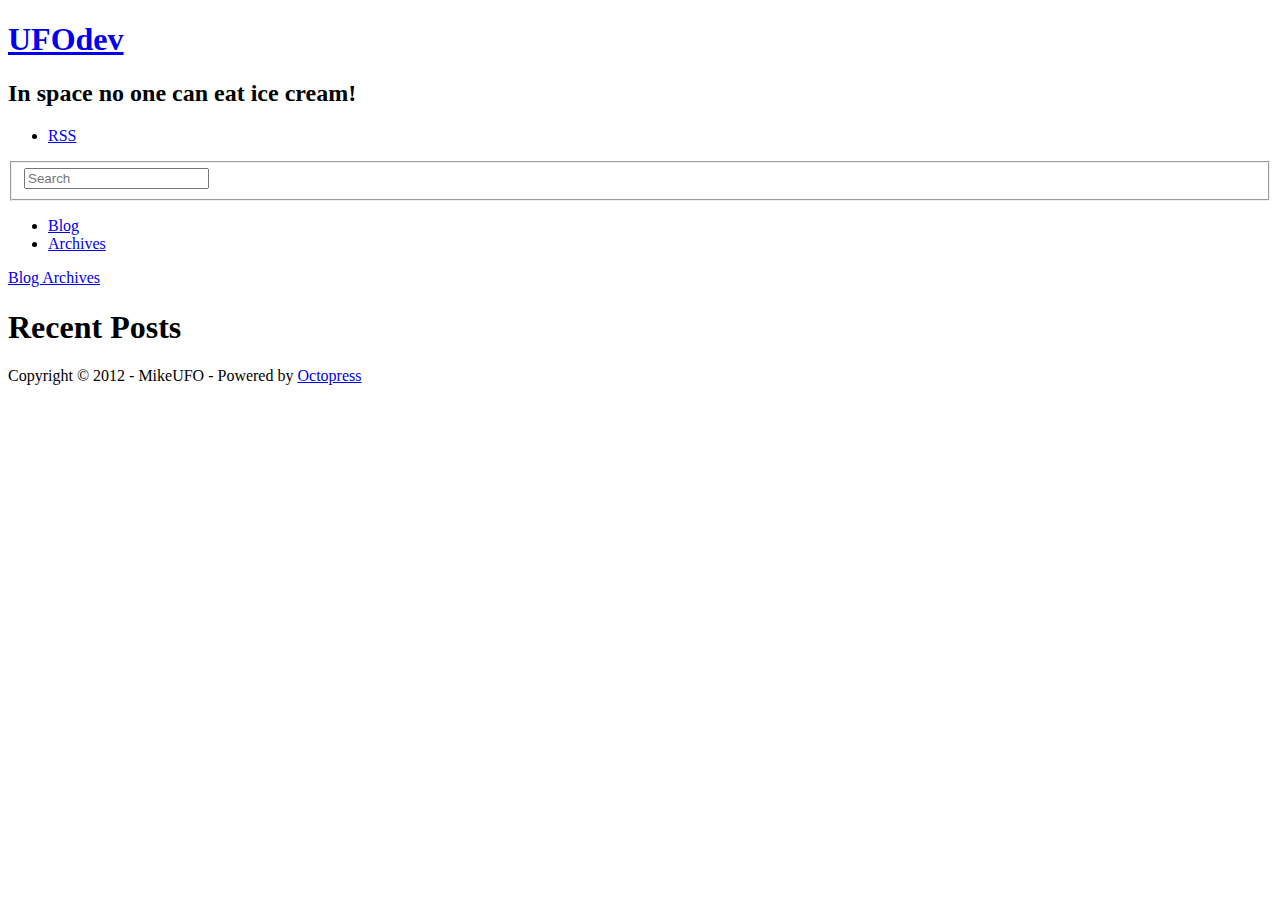
==== index.html @ b76a6e92 "Site updated at 2012-04-12 18:17:35 UTC" ====
<!DOCTYPE html>
<!--[if IEMobile 7 ]><html class="no-js iem7"><![endif]-->
<!--[if lt IE 9]><html class="no-js lte-ie8"><![endif]-->
<!--[if (gt IE 8)|(gt IEMobile 7)|!(IEMobile)|!(IE)]><!--><html class="no-js" lang="en"><!--<![endif]-->
<head>
  <meta charset="utf-8">
  <title>UFOdev</title>
  <meta name="author" content="MikeUFO">

  
  <meta name="description" content=" Blog Archives Recent Posts ">
  

  <!-- http://t.co/dKP3o1e -->
  <meta name="HandheldFriendly" content="True">
  <meta name="MobileOptimized" content="320">
  <meta name="viewport" content="width=device-width, initial-scale=1">

  
  <link rel="canonical" href="http://MikeUFO.github.com/MikeUFO">
  <link href="/MikeUFO/favicon.png" rel="icon">
  <link href="/MikeUFO/stylesheets/screen.css" media="screen, projection" rel="stylesheet" type="text/css">
  <script src="/MikeUFO/javascripts/modernizr-2.0.js"></script>
  <script src="/MikeUFO/javascripts/ender.js"></script>
  <script src="/MikeUFO/javascripts/octopress.js" type="text/javascript"></script>
  <link href="/MikeUFO/atom.xml" rel="alternate" title="UFOdev" type="application/atom+xml">
  <!--Fonts from Google"s Web font directory at http://google.com/webfonts -->
<link href="http://fonts.googleapis.com/css?family=PT+Serif:regular,italic,bold,bolditalic" rel="stylesheet" type="text/css">
<link href="http://fonts.googleapis.com/css?family=PT+Sans:regular,italic,bold,bolditalic" rel="stylesheet" type="text/css">

  

</head>

<body   >
  <header role="banner"><hgroup>
  <h1><a href="/MikeUFO/">UFOdev</a></h1>
  
    <h2>In space no one can eat ice cream!</h2>
  
</hgroup>

</header>
  <nav role="navigation"><ul class="subscription" data-subscription="rss">
  <li><a href="/MikeUFO/atom.xml" rel="subscribe-rss" title="subscribe via RSS">RSS</a></li>
  
</ul>
  
<form action="http://google.com/search" method="get">
  <fieldset role="search">
    <input type="hidden" name="q" value="site:MikeUFO.github.com/MikeUFO" />
    <input class="search" type="text" name="q" results="0" placeholder="Search"/>
  </fieldset>
</form>
  
<ul class="main-navigation">
  <li><a href="/MikeUFO/">Blog</a></li>
  <li><a href="/MikeUFO/blog/archives">Archives</a></li>
</ul>

</nav>
  <div id="main">
    <div id="content">
      <div class="blog-index">
  
  
  <div class="pagination">
    
    <a href="/MikeUFO/blog/archives">Blog Archives</a>
    
  </div>
</div>
<aside class="sidebar">
  
    <section>
  <h1>Recent Posts</h1>
  <ul id="recent_posts">
    
  </ul>
</section>






  
</aside>

    </div>
  </div>
  <footer role="contentinfo"><p>
  Copyright &copy; 2012 - MikeUFO -
  <span class="credit">Powered by <a href="http://octopress.org">Octopress</a></span>
</p>

</footer>
  







  <script type="text/javascript">
    (function(){
      var twitterWidgets = document.createElement('script');
      twitterWidgets.type = 'text/javascript';
      twitterWidgets.async = true;
      twitterWidgets.src = 'http://platform.twitter.com/widgets.js';
      document.getElementsByTagName('head')[0].appendChild(twitterWidgets);
    })();
  </script>





</body>
</html>
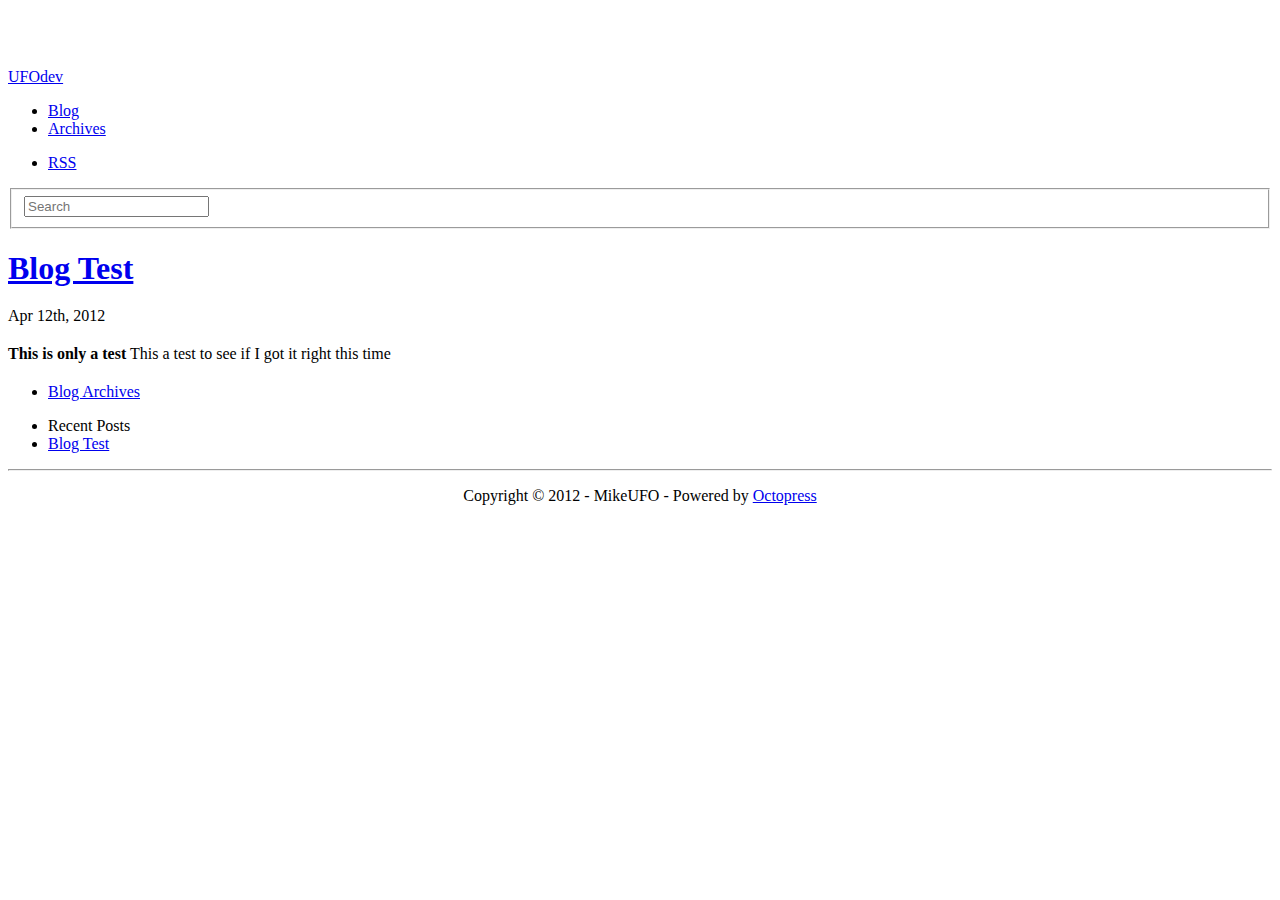
==== commit 0ef3e3d7: "Site updated at 2012-04-25 19:13:23 UTC" ====
--- a/index.html
+++ b/index.html
@@ -9,7 +9,9 @@
   <meta name="author" content="MikeUFO">
 
   
-  <meta name="description" content=" Blog Archives Recent Posts ">
+  <meta name="description" content="This is only a test
+This a test to see if I got it right this time
+">
   
 
   <!-- http://t.co/dKP3o1e -->
@@ -18,64 +20,127 @@
   <meta name="viewport" content="width=device-width, initial-scale=1">
 
   
-  <link rel="canonical" href="http://MikeUFO.github.com/MikeUFO">
+  <link rel="canonical" href="http://ufodev.co">
   <link href="/MikeUFO/favicon.png" rel="icon">
-  <link href="/MikeUFO/stylesheets/screen.css" media="screen, projection" rel="stylesheet" type="text/css">
+  <link href="/MikeUFO/stylesheets/bootstrap/bootstrap.css" media="screen, projection" rel="stylesheet" type="text/css">
+  <link href="/MikeUFO/stylesheets/bootstrap/responsive.css" media="screen, projection" rel="stylesheet" type="text/css">
+  <link href="/MikeUFO/stylesheets/syntax/syntax.css" media="screen, projection" rel="stylesheet" type="text/css">
+  <style type="text/css">
+    body {
+      padding-top: 60px;
+      padding-bottom: 40px;
+    }
+    h1 {
+      margin-bottom: 15px;
+    }
+    .sharing, .meta {
+      margin: 20px 0px 20px 0px;
+    }
+    .pager {
+      margin: 20px 0px 5px 0px;
+    }
+    .page-footer p {
+      text-align: center;
+    }
+  </style>
   <script src="/MikeUFO/javascripts/modernizr-2.0.js"></script>
   <script src="/MikeUFO/javascripts/ender.js"></script>
   <script src="/MikeUFO/javascripts/octopress.js" type="text/javascript"></script>
   <link href="/MikeUFO/atom.xml" rel="alternate" title="UFOdev" type="application/atom+xml">
-  <!--Fonts from Google"s Web font directory at http://google.com/webfonts -->
-<link href="http://fonts.googleapis.com/css?family=PT+Serif:regular,italic,bold,bolditalic" rel="stylesheet" type="text/css">
-<link href="http://fonts.googleapis.com/css?family=PT+Sans:regular,italic,bold,bolditalic" rel="stylesheet" type="text/css">
-
+  
   
 
 </head>
 
 <body   >
-  <header role="banner"><hgroup>
-  <h1><a href="/MikeUFO/">UFOdev</a></h1>
-  
-    <h2>In space no one can eat ice cream!</h2>
-  
-</hgroup>
+  <nav role="navigation"><div class="navbar navbar-fixed-top">
+  <div class="navbar-inner">
+    <div class="container">
 
-</header>
-  <nav role="navigation"><ul class="subscription" data-subscription="rss">
-  <li><a href="/MikeUFO/atom.xml" rel="subscribe-rss" title="subscribe via RSS">RSS</a></li>
-  
-</ul>
-  
-<form action="http://google.com/search" method="get">
-  <fieldset role="search">
-    <input type="hidden" name="q" value="site:MikeUFO.github.com/MikeUFO" />
-    <input class="search" type="text" name="q" results="0" placeholder="Search"/>
-  </fieldset>
-</form>
-  
-<ul class="main-navigation">
+      <a class="brand" href="/MikeUFO/">UFOdev</a>
+
+      <div class="nav-collapse">
+        <ul class="nav">
   <li><a href="/MikeUFO/">Blog</a></li>
   <li><a href="/MikeUFO/blog/archives">Archives</a></li>
 </ul>
 
+      </div>
+
+      <ul class="nav pull-right" data-subscription="rss">
+        <li><a href="/MikeUFO/atom.xml" rel="subscribe-rss" title="subscribe via RSS">RSS</a></li>
+        
+      </ul>
+
+        
+      <form class="pull-right navbar-search" action="http://google.com/search" method="get">
+        <fieldset role="search">
+          <input type="hidden" name="q" value="site:ufodev.co" />
+          <input class="search-query" type="text" name="q" results="0" placeholder="Search"/>
+        </fieldset>
+      </form>
+        
+    </div>
+  </div>
+</div>
 </nav>
-  <div id="main">
-    <div id="content">
-      <div class="blog-index">
+  <div class="container">
+    <div class="row-fluid">
+      <div class="span9">
   
   
-  <div class="pagination">
+  
+    <article>
+      
+  <header class="page-header">
     
-    <a href="/MikeUFO/blog/archives">Blog Archives</a>
+      <h1 class="entry-title"><a href="/MikeUFO/blog/2012/04/12/blog-test/">Blog Test</a></h1>
     
-  </div>
+    
+      <p class="meta">
+        
+
+
+
+
+
+
+
+
+  
+
+
+<time datetime="2012-04-12T15:09:00-04:00" pubdate data-updated="true">Apr 12<span>th</span>, 2012</time>
+        
+      </p>
+    
+  </header>
+
+
+  <div class="entry-content"><p><strong>This is only a test</strong>
+This a test to see if I got it right this time</p>
 </div>
-<aside class="sidebar">
   
-    <section>
-  <h1>Recent Posts</h1>
-  <ul id="recent_posts">
+  
+
+
+    </article>
+  
+  <ul class="pager">
+    
+    <li><a href="/MikeUFO/blog/archives">Blog Archives</a></li>
+    
+  </ul>
+</div>
+<aside class="sidebar-nav span3">
+  
+    <section class="well">
+  <ul id="recent_posts" class="nav nav-list">
+    <li class="nav-header">Recent Posts</li>
+    
+      <li class="post">
+        <a href="/MikeUFO/blog/2012/04/12/blog-test/">Blog Test</a>
+      </li>
     
   </ul>
 </section>
@@ -90,7 +155,8 @@
 
     </div>
   </div>
-  <footer role="contentinfo"><p>
+  <footer role="contentinfo" class="page-footer"><hr>
+<p>
   Copyright &copy; 2012 - MikeUFO -
   <span class="credit">Powered by <a href="http://octopress.org">Octopress</a></span>
 </p>
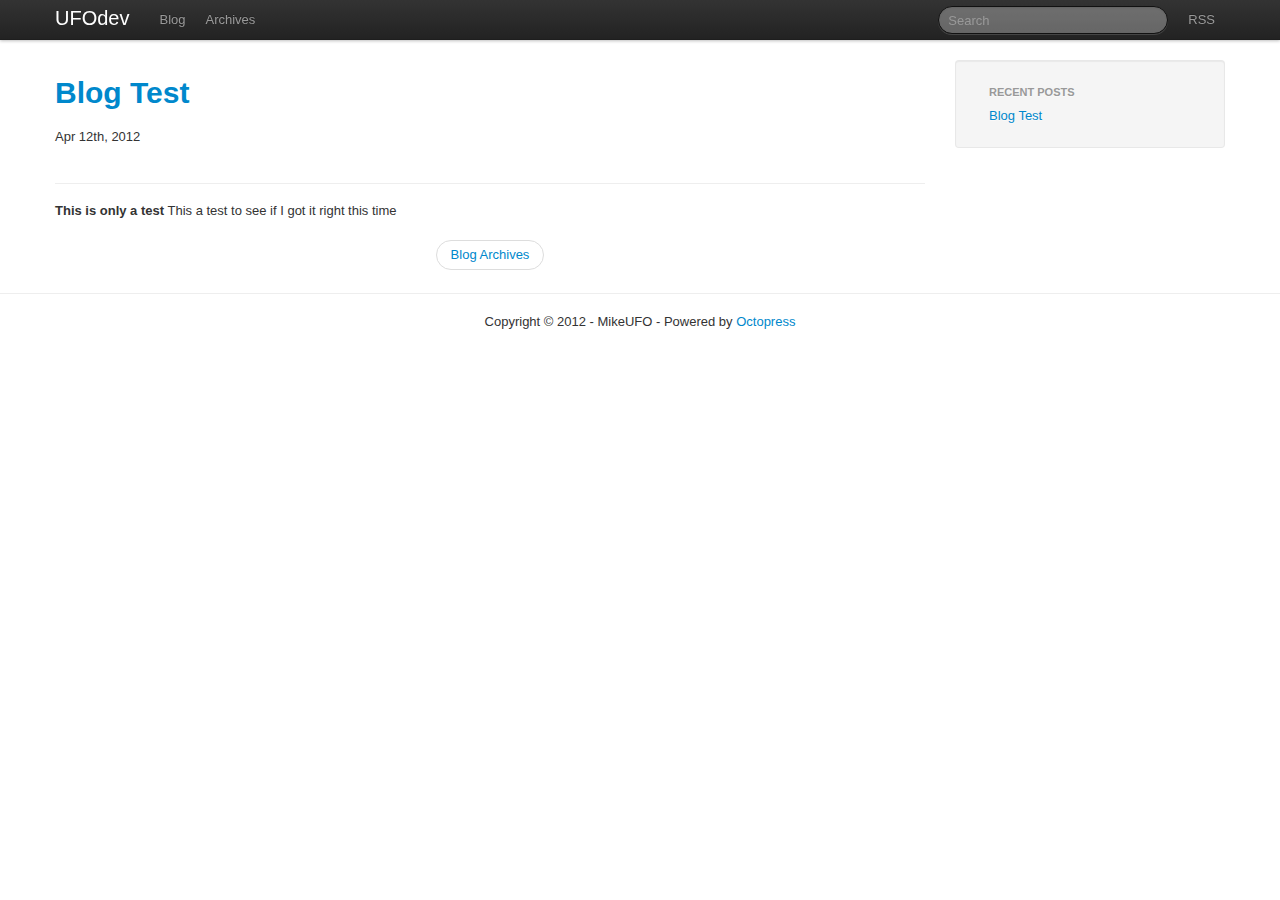
==== commit 73b5c1ae: "Site updated at 2012-04-25 19:29:05 UTC" ====
--- a/index.html
+++ b/index.html
@@ -20,11 +20,11 @@
   <meta name="viewport" content="width=device-width, initial-scale=1">
 
   
-  <link rel="canonical" href="http://ufodev.co">
-  <link href="/MikeUFO/favicon.png" rel="icon">
-  <link href="/MikeUFO/stylesheets/bootstrap/bootstrap.css" media="screen, projection" rel="stylesheet" type="text/css">
-  <link href="/MikeUFO/stylesheets/bootstrap/responsive.css" media="screen, projection" rel="stylesheet" type="text/css">
-  <link href="/MikeUFO/stylesheets/syntax/syntax.css" media="screen, projection" rel="stylesheet" type="text/css">
+  <link rel="canonical" href="http://MikeUFO.github.com/MikeUFO">
+  <link href="/favicon.png" rel="icon">
+  <link href="/stylesheets/bootstrap/bootstrap.css" media="screen, projection" rel="stylesheet" type="text/css">
+  <link href="/stylesheets/bootstrap/responsive.css" media="screen, projection" rel="stylesheet" type="text/css">
+  <link href="/stylesheets/syntax/syntax.css" media="screen, projection" rel="stylesheet" type="text/css">
   <style type="text/css">
     body {
       padding-top: 60px;
@@ -43,9 +43,9 @@
       text-align: center;
     }
   </style>
-  <script src="/MikeUFO/javascripts/modernizr-2.0.js"></script>
-  <script src="/MikeUFO/javascripts/ender.js"></script>
-  <script src="/MikeUFO/javascripts/octopress.js" type="text/javascript"></script>
+  <script src="/javascripts/modernizr-2.0.js"></script>
+  <script src="/javascripts/ender.js"></script>
+  <script src="/javascripts/octopress.js" type="text/javascript"></script>
   <link href="/MikeUFO/atom.xml" rel="alternate" title="UFOdev" type="application/atom+xml">
   
   
@@ -57,12 +57,12 @@
   <div class="navbar-inner">
     <div class="container">
 
-      <a class="brand" href="/MikeUFO/">UFOdev</a>
+      <a class="brand" href="/">UFOdev</a>
 
       <div class="nav-collapse">
         <ul class="nav">
-  <li><a href="/MikeUFO/">Blog</a></li>
-  <li><a href="/MikeUFO/blog/archives">Archives</a></li>
+  <li><a href="/">Blog</a></li>
+  <li><a href="/blog/archives">Archives</a></li>
 </ul>
 
       </div>
@@ -75,7 +75,7 @@
         
       <form class="pull-right navbar-search" action="http://google.com/search" method="get">
         <fieldset role="search">
-          <input type="hidden" name="q" value="site:ufodev.co" />
+          <input type="hidden" name="q" value="site:MikeUFO.github.com/MikeUFO" />
           <input class="search-query" type="text" name="q" results="0" placeholder="Search"/>
         </fieldset>
       </form>
@@ -94,7 +94,7 @@
       
   <header class="page-header">
     
-      <h1 class="entry-title"><a href="/MikeUFO/blog/2012/04/12/blog-test/">Blog Test</a></h1>
+      <h1 class="entry-title"><a href="/blog/2012/04/12/blog-test/">Blog Test</a></h1>
     
     
       <p class="meta">
@@ -128,7 +128,7 @@
   
   <ul class="pager">
     
-    <li><a href="/MikeUFO/blog/archives">Blog Archives</a></li>
+    <li><a href="/blog/archives">Blog Archives</a></li>
     
   </ul>
 </div>
@@ -139,7 +139,7 @@
     <li class="nav-header">Recent Posts</li>
     
       <li class="post">
-        <a href="/MikeUFO/blog/2012/04/12/blog-test/">Blog Test</a>
+        <a href="/blog/2012/04/12/blog-test/">Blog Test</a>
       </li>
     
   </ul>
--- a/stylesheets/bootstrap/responsive.css
+++ b/stylesheets/bootstrap/responsive.css
@@ -0,0 +1,13 @@
+/*
+ * Bootstrap Responsive v2.0.1
+ *
+ * Copyright 2012 Twitter, Inc
+ * Licensed under the Apache License v2.0
+ * http://www.apache.org/licenses/LICENSE-2.0
+ *
+ * Designed and built with all the love in the world @twitter by @mdo and @fat.
+ *
+ * Converted to Sass by @johnwlong / @m5o.
+ *
+ * Date: @DATE
+ */.clearfix{*zoom:1}.clearfix:before,.clearfix:after{display:table;content:""}.clearfix:after{clear:both}.hidden{display:none;visibility:hidden}@media (max-width: 480px){.nav-collapse{-webkit-transform:translate3d(0, 0, 0)}.page-header h1 small{display:block;line-height:18px}input[class*="span"],select[class*="span"],textarea[class*="span"],.uneditable-input{display:block;width:100%;min-height:28px;-webkit-box-sizing:border-box;-moz-box-sizing:border-box;-ms-box-sizing:border-box;box-sizing:border-box}.input-prepend input[class*="span"],.input-append input[class*="span"]{width:auto}input[type="checkbox"],input[type="radio"]{border:1px solid #ccc}.form-horizontal .control-group > label{float:none;width:auto;padding-top:0;text-align:left}.form-horizontal .controls{margin-left:0}.form-horizontal .control-list{padding-top:0}.form-horizontal .form-actions{padding-left:10px;padding-right:10px}.modal{position:absolute;top:10px;left:10px;right:10px;width:auto;margin:0}.modal.fade.in{top:auto}.modal-header .close{padding:10px;margin:-10px}.carousel-caption{position:static}}@media (max-width: 767px){.container{width:auto;padding:0 20px}.row-fluid{width:100%}.row{margin-left:0}.row > [class*="span"],.row-fluid > [class*="span"]{float:none;display:block;width:auto;margin:0}}@media (min-width: 768px) and (max-width: 979px){.row{margin-left:-20px;*zoom:1}.row:before,.row:after{display:table;content:""}.row:after{clear:both}[class*="span"]{float:left;margin-left:20px}.span1{width:42px}.span2{width:104px}.span3{width:166px}.span4{width:228px}.span5{width:290px}.span6{width:352px}.span7{width:414px}.span8{width:476px}.span9{width:538px}.span10{width:600px}.span11{width:662px}.span12,.container{width:724px}.offset1{margin-left:82px}.offset2{margin-left:144px}.offset3{margin-left:206px}.offset4{margin-left:268px}.offset5{margin-left:330px}.offset6{margin-left:392px}.offset7{margin-left:454px}.offset8{margin-left:516px}.offset9{margin-left:578px}.offset10{margin-left:640px}.offset11{margin-left:702px}.row-fluid{width:100%;*zoom:1}.row-fluid:before,.row-fluid:after{display:table;content:""}.row-fluid:after{clear:both}.row-fluid > [class*="span"]{float:left;margin-left:2.762%}.row-fluid > [class*="span"]:first-child{margin-left:0}.row-fluid > .span1{width:5.801%}.row-fluid > .span2{width:14.365%}.row-fluid > .span3{width:22.928%}.row-fluid > .span4{width:31.492%}.row-fluid > .span5{width:40.055%}.row-fluid > .span6{width:48.619%}.row-fluid > .span7{width:57.182%}.row-fluid > .span8{width:65.746%}.row-fluid > .span9{width:74.309%}.row-fluid > .span10{width:82.873%}.row-fluid > .span11{width:91.436%}.row-fluid > .span12{width:100.0%}input.span1,textarea.span1,.uneditable-input.span1{width:32px}input.span2,textarea.span2,.uneditable-input.span2{width:94px}input.span3,textarea.span3,.uneditable-input.span3{width:156px}input.span4,textarea.span4,.uneditable-input.span4{width:218px}input.span5,textarea.span5,.uneditable-input.span5{width:280px}input.span6,textarea.span6,.uneditable-input.span6{width:342px}input.span7,textarea.span7,.uneditable-input.span7{width:404px}input.span8,textarea.span8,.uneditable-input.span8{width:466px}input.span9,textarea.span9,.uneditable-input.span9{width:528px}input.span10,textarea.span10,.uneditable-input.span10{width:590px}input.span11,textarea.span11,.uneditable-input.span11{width:652px}input.span12,textarea.span12,.uneditable-input.span12{width:714px}}@media (max-width: 979px){body{padding-top:0}.navbar-fixed-top{position:static;margin-bottom:18px}.navbar-fixed-top .navbar-inner{padding:5px}.navbar .container{width:auto;padding:0}.navbar .brand{padding-left:10px;padding-right:10px;margin:0 0 0 -5px}.navbar .nav-collapse{clear:left}.navbar .nav{float:none;margin:0 0 9px}.navbar .nav > li{float:none}.navbar .nav > li > a{margin-bottom:2px}.navbar .nav > .divider-vertical{display:none}.navbar .nav .nav-header{color:#999;text-shadow:none}.navbar .nav > li > a,.navbar .dropdown-menu a{padding:6px 15px;font-weight:bold;color:#999;-webkit-border-radius:3px;-moz-border-radius:3px;border-radius:3px}.navbar .dropdown-menu li + li a{margin-bottom:2px}.navbar .nav > li > a:hover,.navbar .dropdown-menu a:hover{background-color:#222}.navbar .dropdown-menu{position:static;top:auto;left:auto;float:none;display:block;max-width:none;margin:0 15px;padding:0;background-color:transparent;border:none;-webkit-border-radius:0;-moz-border-radius:0;border-radius:0;-webkit-box-shadow:none;-moz-box-shadow:none;box-shadow:none}.navbar .dropdown-menu:before,.navbar .dropdown-menu:after{display:none}.navbar .dropdown-menu .divider{display:none}.navbar-form,.navbar-search{float:none;padding:9px 15px;margin:9px 0;border-top:1px solid #222;border-bottom:1px solid #222;-webkit-box-shadow:inset 0 1px 0 rgba(255, 255, 255, 0.1), 0 1px 0 rgba(255, 255, 255, 0.1);-moz-box-shadow:inset 0 1px 0 rgba(255, 255, 255, 0.1), 0 1px 0 rgba(255, 255, 255, 0.1);box-shadow:inset 0 1px 0 rgba(255, 255, 255, 0.1), 0 1px 0 rgba(255, 255, 255, 0.1)}.navbar .nav.pull-right{float:none;margin-left:0}.navbar-static .navbar-inner{padding-left:10px;padding-right:10px}.btn-navbar{display:block}.nav-collapse{overflow:hidden;height:0}}@media (min-width: 980px){.nav-collapse.collapse{height:auto !important}}@media (min-width: 1200px){.row{margin-left:-30px;*zoom:1}.row:before,.row:after{display:table;content:""}.row:after{clear:both}[class*="span"]{float:left;margin-left:30px}.span1{width:70px}.span2{width:170px}.span3{width:270px}.span4{width:370px}.span5{width:470px}.span6{width:570px}.span7{width:670px}.span8{width:770px}.span9{width:870px}.span10{width:970px}.span11{width:1070px}.span12,.container{width:1170px}.offset1{margin-left:130px}.offset2{margin-left:230px}.offset3{margin-left:330px}.offset4{margin-left:430px}.offset5{margin-left:530px}.offset6{margin-left:630px}.offset7{margin-left:730px}.offset8{margin-left:830px}.offset9{margin-left:930px}.offset10{margin-left:1030px}.offset11{margin-left:1130px}.row-fluid{width:100%;*zoom:1}.row-fluid:before,.row-fluid:after{display:table;content:""}.row-fluid:after{clear:both}.row-fluid > [class*="span"]{float:left;margin-left:2.564%}.row-fluid > [class*="span"]:first-child{margin-left:0}.row-fluid > .span1{width:5.983%}.row-fluid > .span2{width:14.53%}.row-fluid > .span3{width:23.077%}.row-fluid > .span4{width:31.624%}.row-fluid > .span5{width:40.171%}.row-fluid > .span6{width:48.718%}.row-fluid > .span7{width:57.265%}.row-fluid > .span8{width:65.812%}.row-fluid > .span9{width:74.359%}.row-fluid > .span10{width:82.906%}.row-fluid > .span11{width:91.453%}.row-fluid > .span12{width:100%}input.span1,textarea.span1,.uneditable-input.span1{width:60px}input.span2,textarea.span2,.uneditable-input.span2{width:160px}input.span3,textarea.span3,.uneditable-input.span3{width:260px}input.span4,textarea.span4,.uneditable-input.span4{width:360px}input.span5,textarea.span5,.uneditable-input.span5{width:460px}input.span6,textarea.span6,.uneditable-input.span6{width:560px}input.span7,textarea.span7,.uneditable-input.span7{width:660px}input.span8,textarea.span8,.uneditable-input.span8{width:760px}input.span9,textarea.span9,.uneditable-input.span9{width:860px}input.span10,textarea.span10,.uneditable-input.span10{width:960px}input.span11,textarea.span11,.uneditable-input.span11{width:1060px}input.span12,textarea.span12,.uneditable-input.span12{width:1160px}.thumbnails{margin-left:-30px}.thumbnails > li{margin-left:30px}}
--- a/stylesheets/syntax/syntax.css
+++ b/stylesheets/syntax/syntax.css
@@ -0,0 +1 @@
+.highlight,html .gist .gist-file .gist-syntax .gist-highlight{border:1px solid #e1e1e1 !important}.highlight table td.code,html .gist .gist-file .gist-syntax .gist-highlight table td.code{width:100%}.highlight .line-numbers,html .gist .gist-file .gist-syntax .gist-highlight .line-numbers{text-align:right;font-size:13px;line-height:1.45em;background:#eee url('/MikeUFO/images/noise.png?1335362979') top left !important;border-right:1px solid #e9e9e9 !important;-moz-box-shadow:#fff -1px 0 inset;-webkit-box-shadow:#fff -1px 0 inset;-o-box-shadow:#fff -1px 0 inset;box-shadow:#fff -1px 0 inset;text-shadow:#f3f3f3 0 -1px;padding:.8em !important;-moz-border-radius:0;-webkit-border-radius:0;-o-border-radius:0;-ms-border-radius:0;-khtml-border-radius:0;border-radius:0}.highlight .line-numbers span,html .gist .gist-file .gist-syntax .gist-highlight .line-numbers span{color:#999 !important}figure.code,.gist-file,pre{-moz-box-shadow:rgba(0,0,0,0.06) 0 0 10px;-webkit-box-shadow:rgba(0,0,0,0.06) 0 0 10px;-o-box-shadow:rgba(0,0,0,0.06) 0 0 10px;box-shadow:rgba(0,0,0,0.06) 0 0 10px}figure.code .highlight pre,.gist-file .highlight pre,pre .highlight pre{-moz-box-shadow:none;-webkit-box-shadow:none;-o-box-shadow:none;box-shadow:none}html .gist .gist-file{margin-bottom:1.8em;position:relative;border:none;padding-top:26px !important}html .gist .gist-file .gist-syntax{border-bottom:0 !important;background:none !important}html .gist .gist-file .gist-syntax .gist-highlight{background:#fff !important}html .gist .gist-file .gist-meta{padding:.6em 0.8em;border:1px solid #f3f3f3 !important;color:#999;font-size:.7em !important;background:#eee url('/MikeUFO/images/noise.png?1335362979') top left;border:1px solid #e1e1e1 !important;border-top:1px solid #fff !important;line-height:1.5em}html .gist .gist-file .gist-meta a{color:#1863a1 !important;text-decoration:none}html .gist .gist-file .gist-meta a:hover{text-decoration:underline}html .gist .gist-file .gist-meta a:hover{color:#1863a1 !important;text-decoration:none}html .gist .gist-file .gist-meta a[href*='#file']{position:absolute;top:0;left:0;right:-10px;color:#999 !important}html .gist .gist-file .gist-meta a[href*='#file']:hover{color:#fff !important;text-decoration:none}html .gist .gist-file .gist-meta a[href*=raw]{top:7px}pre{background:#fff url('/MikeUFO/images/noise.png?1335362979') top left;-moz-border-radius:0.4em;-webkit-border-radius:0.4em;-o-border-radius:0.4em;-ms-border-radius:0.4em;-khtml-border-radius:0.4em;border-radius:0.4em;border:1px solid #e1e1e1;line-height:1.45em;font-size:13px;margin-bottom:2.1em;padding:.8em 1em;color:#222;overflow:auto;white-space:pre;word-wrap:normal}h3.filename + pre{-moz-border-radius-topleft:0px;-webkit-border-top-left-radius:0px;-o-border-top-left-radius:0px;-ms-border-top-left-radius:0px;-khtml-border-top-left-radius:0px;border-top-left-radius:0px;-moz-border-radius-topright:0px;-webkit-border-top-right-radius:0px;-o-border-top-right-radius:0px;-ms-border-top-right-radius:0px;-khtml-border-top-right-radius:0px;border-top-right-radius:0px}p code,li code{display:inline-block;white-space:no-wrap;background:#fff;font-size:.8em;line-height:1.5em;color:#555;border:1px solid #ddd;-moz-border-radius:0.4em;-webkit-border-radius:0.4em;-o-border-radius:0.4em;-ms-border-radius:0.4em;-khtml-border-radius:0.4em;border-radius:0.4em;padding:0 .3em;margin:-1px 0}p pre code,li pre code{font-size:1em !important;background:none;border:none}.pre-code,html .gist .gist-file .gist-syntax .gist-highlight pre,.highlight code{font-family:Menlo,Monaco,"Andale Mono","lucida console","Courier New",monospace !important;overflow:scroll;overflow-y:hidden;display:block;padding:.8em !important;overflow-x:auto;line-height:1.45em;background:#fff url('/MikeUFO/images/noise.png?1335362979') top left !important;color:#222 !important}.pre-code *::-moz-selection,html .gist .gist-file .gist-syntax .gist-highlight pre *::-moz-selection,.highlight code *::-moz-selection{background:#fff;color:inherit;text-shadow:#fff 0 1px}.pre-code *::-webkit-selection,html .gist .gist-file .gist-syntax .gist-highlight pre *::-webkit-selection,.highlight code *::-webkit-selection{background:#fff;color:inherit;text-shadow:#fff 0 1px}.pre-code *::selection,html .gist .gist-file .gist-syntax .gist-highlight pre *::selection,.highlight code *::selection{background:#fff;color:inherit;text-shadow:#fff 0 1px}.pre-code span,html .gist .gist-file .gist-syntax .gist-highlight pre span,.highlight code span{color:#222 !important}.pre-code span,html .gist .gist-file .gist-syntax .gist-highlight pre span,.highlight code span{font-style:normal !important;font-weight:normal !important}.pre-code .c,html .gist .gist-file .gist-syntax .gist-highlight pre .c,.highlight code .c{color:#999 !important;font-style:italic !important}.pre-code .cm,html .gist .gist-file .gist-syntax .gist-highlight pre .cm,.highlight code .cm{color:#999 !important;font-style:italic !important}.pre-code .cp,html .gist .gist-file .gist-syntax .gist-highlight pre .cp,.highlight code .cp{color:#999 !important;font-style:italic !important}.pre-code .c1,html .gist .gist-file .gist-syntax .gist-highlight pre .c1,.highlight code .c1{color:#999 !important;font-style:italic !important}.pre-code .cs,html .gist .gist-file .gist-syntax .gist-highlight pre .cs,.highlight code .cs{color:#999 !important;font-weight:bold !important;font-style:italic !important}.pre-code .err,html .gist .gist-file .gist-syntax .gist-highlight pre .err,.highlight code .err{color:#dc322f !important;background:none !important}.pre-code .k,html .gist .gist-file .gist-syntax .gist-highlight pre .k,.highlight code .k{color:#cb4b16 !important}.pre-code .o,html .gist .gist-file .gist-syntax .gist-highlight pre .o,.highlight code .o{color:#222 !important;font-weight:bold !important}.pre-code .p,html .gist .gist-file .gist-syntax .gist-highlight pre .p,.highlight code .p{color:#222 !important}.pre-code .ow,html .gist .gist-file .gist-syntax .gist-highlight pre .ow,.highlight code .ow{color:#2aa198 !important;font-weight:bold !important}.pre-code .gd,html .gist .gist-file .gist-syntax .gist-highlight pre .gd,.highlight code .gd{color:#222 !important;background-color:#f6cbcb !important;display:inline-block}.pre-code .gd .x,html .gist .gist-file .gist-syntax .gist-highlight pre .gd .x,.highlight code .gd .x{color:#222 !important;background-color:#f2b7b6 !important;display:inline-block}.pre-code .ge,html .gist .gist-file .gist-syntax .gist-highlight pre .ge,.highlight code .ge{color:#222 !important;font-style:italic !important}.pre-code .gh,html .gist .gist-file .gist-syntax .gist-highlight pre .gh,.highlight code .gh{color:#999 !important}.pre-code .gi,html .gist .gist-file .gist-syntax .gist-highlight pre .gi,.highlight code .gi{color:#222 !important;background-color:#e6eacc !important;display:inline-block}.pre-code .gi .x,html .gist .gist-file .gist-syntax .gist-highlight pre .gi .x,.highlight code .gi .x{color:#222 !important;background-color:#ced699 !important;display:inline-block}.pre-code .gs,html .gist .gist-file .gist-syntax .gist-highlight pre .gs,.highlight code .gs{color:#222 !important;font-weight:bold !important}.pre-code .gu,html .gist .gist-file .gist-syntax .gist-highlight pre .gu,.highlight code .gu{color:#6c71c4 !important}.pre-code .kc,html .gist .gist-file .gist-syntax .gist-highlight pre .kc,.highlight code .kc{color:#859900 !important;font-weight:bold !important}.pre-code .kd,html .gist .gist-file .gist-syntax .gist-highlight pre .kd,.highlight code .kd{color:#268bd2 !important}.pre-code .kp,html .gist .gist-file .gist-syntax .gist-highlight pre .kp,.highlight code .kp{color:#cb4b16 !important;font-weight:bold !important}.pre-code .kr,html .gist .gist-file .gist-syntax .gist-highlight pre .kr,.highlight code .kr{color:#d33682 !important;font-weight:bold !important}.pre-code .kt,html .gist .gist-file .gist-syntax .gist-highlight pre .kt,.highlight code .kt{color:#2aa198 !important}.pre-code .n,html .gist .gist-file .gist-syntax .gist-highlight pre .n,.highlight code .n{color:#268bd2 !important}.pre-code .na,html .gist .gist-file .gist-syntax .gist-highlight pre .na,.highlight code .na{color:#268bd2 !important}.pre-code .nb,html .gist .gist-file .gist-syntax .gist-highlight pre .nb,.highlight code .nb{color:#859900 !important}.pre-code .nc,html .gist .gist-file .gist-syntax .gist-highlight pre .nc,.highlight code .nc{color:#d33682 !important}.pre-code .no,html .gist .gist-file .gist-syntax .gist-highlight pre .no,.highlight code .no{color:#b58900 !important}.pre-code .nl,html .gist .gist-file .gist-syntax .gist-highlight pre .nl,.highlight code .nl{color:#859900 !important}.pre-code .ne,html .gist .gist-file .gist-syntax .gist-highlight pre .ne,.highlight code .ne{color:#268bd2 !important;font-weight:bold !important}.pre-code .nf,html .gist .gist-file .gist-syntax .gist-highlight pre .nf,.highlight code .nf{color:#268bd2 !important;font-weight:bold !important}.pre-code .nn,html .gist .gist-file .gist-syntax .gist-highlight pre .nn,.highlight code .nn{color:#b58900 !important}.pre-code .nt,html .gist .gist-file .gist-syntax .gist-highlight pre .nt,.highlight code .nt{color:#268bd2 !important;font-weight:bold !important}.pre-code .nx,html .gist .gist-file .gist-syntax .gist-highlight pre .nx,.highlight code .nx{color:#b58900 !important}.pre-code .vg,html .gist .gist-file .gist-syntax .gist-highlight pre .vg,.highlight code .vg{color:#268bd2 !important}.pre-code .vi,html .gist .gist-file .gist-syntax .gist-highlight pre .vi,.highlight code .vi{color:#268bd2 !important}.pre-code .nv,html .gist .gist-file .gist-syntax .gist-highlight pre .nv,.highlight code .nv{color:#268bd2 !important}.pre-code .mf,html .gist .gist-file .gist-syntax .gist-highlight pre .mf,.highlight code .mf{color:#2aa198 !important}.pre-code .m,html .gist .gist-file .gist-syntax .gist-highlight pre .m,.highlight code .m{color:#2aa198 !important}.pre-code .mh,html .gist .gist-file .gist-syntax .gist-highlight pre .mh,.highlight code .mh{color:#2aa198 !important}.pre-code .mi,html .gist .gist-file .gist-syntax .gist-highlight pre .mi,.highlight code .mi{color:#2aa198 !important}.pre-code .s,html .gist .gist-file .gist-syntax .gist-highlight pre .s,.highlight code .s{color:#2aa198 !important}.pre-code .sd,html .gist .gist-file .gist-syntax .gist-highlight pre .sd,.highlight code .sd{color:#2aa198 !important}.pre-code .s2,html .gist .gist-file .gist-syntax .gist-highlight pre .s2,.highlight code .s2{color:#2aa198 !important}.pre-code .se,html .gist .gist-file .gist-syntax .gist-highlight pre .se,.highlight code .se{color:#dc322f !important}.pre-code .si,html .gist .gist-file .gist-syntax .gist-highlight pre .si,.highlight code .si{color:#268bd2 !important}.pre-code .sr,html .gist .gist-file .gist-syntax .gist-highlight pre .sr,.highlight code .sr{color:#2aa198 !important}.pre-code .s1,html .gist .gist-file .gist-syntax .gist-highlight pre .s1,.highlight code .s1{color:#2aa198 !important}.pre-code div .gd,html .gist .gist-file .gist-syntax .gist-highlight pre div .gd,.highlight code div .gd,.pre-code div .gd .x,html .gist .gist-file .gist-syntax .gist-highlight pre div .gd .x,.highlight code div .gd .x,.pre-code div .gi,html .gist .gist-file .gist-syntax .gist-highlight pre div .gi,.highlight code div .gi,.pre-code div .gi .x,html .gist .gist-file .gist-syntax .gist-highlight pre div .gi .x,.highlight code div .gi .x{display:inline-block;width:100%}.highlight,.gist-highlight{margin-bottom:1.8em;background:#fff;overflow-y:hidden;overflow-x:auto}.highlight pre,.gist-highlight pre{background:none;-moz-border-radius:none;-webkit-border-radius:none;-o-border-radius:none;-ms-border-radius:none;-khtml-border-radius:none;border-radius:none;border:none;padding:0;margin-bottom:0}pre::-webkit-scrollbar,.highlight::-webkit-scrollbar,.gist-highlight::-webkit-scrollbar{height:.5em;background:rgba(0,0,0,0.15)}pre::-webkit-scrollbar-thumb:horizontal,.highlight::-webkit-scrollbar-thumb:horizontal,.gist-highlight::-webkit-scrollbar-thumb:horizontal{background:rgba(0,0,0,0.15);-webkit-border-radius:4px;border-radius:4px}.highlight code{background:#000}figure.code{background:none;padding:0;border:0;margin-bottom:1.5em}figure.code pre{margin-bottom:0}figure.code figcaption{position:relative}figure.code .highlight{margin-bottom:0}.code-title,html .gist .gist-file .gist-meta a[href*='#file'],h3.filename,figure.code figcaption{text-align:center;font-size:13px;line-height:2em;font-weight:normal;margin-bottom:0;-moz-border-radius-topleft:5px;-webkit-border-top-left-radius:5px;-o-border-top-left-radius:5px;-ms-border-top-left-radius:5px;-khtml-border-top-left-radius:5px;border-top-left-radius:5px;-moz-border-radius-topright:5px;-webkit-border-top-right-radius:5px;-o-border-top-right-radius:5px;-ms-border-top-right-radius:5px;-khtml-border-top-right-radius:5px;border-top-right-radius:5px;font-family:"Helvetica Neue", Arial, "Lucida Grande", "Lucida Sans Unicode", Lucida, sans-serif;border:1px solid #565656;border-top-color:#cbcbcb;border-left-color:#a5a5a5;border-right-color:#a5a5a5;border-bottom:0;text-shadow:none;color:#999999;background:#000000}.download-source,html .gist .gist-file .gist-meta a[href*=raw],figure.code figcaption a{position:absolute;right:.8em;text-decoration:none;z-index:1;font-size:13px;padding-left:3em;color:#777 !important;text-shadow:none}.download-source:hover,html .gist .gist-file .gist-meta a[href*=raw]:hover,figure.code figcaption a:hover{text-decoration:underline}.download-source:hover,html .gist .gist-file .gist-meta a[href*=raw]:hover,figure.code figcaption a:hover{color:#fff !important;text-decoration:none}
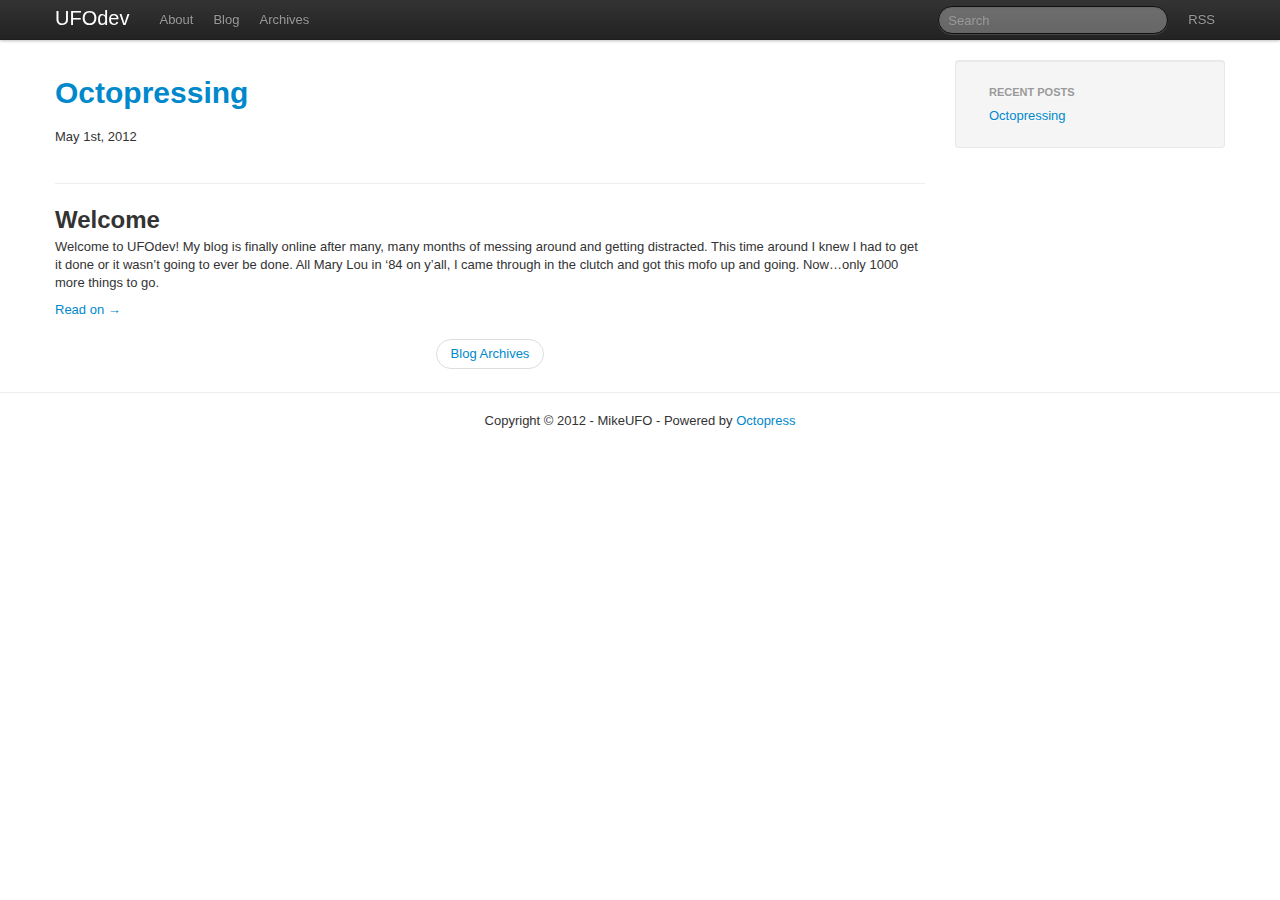
==== commit c673be64: "Site updated at 2012-05-01 14:26:31 UTC" ====
--- a/index.html
+++ b/index.html
@@ -9,9 +9,7 @@
   <meta name="author" content="MikeUFO">
 
   
-  <meta name="description" content="This is only a test
-This a test to see if I got it right this time
-">
+  <meta name="description" content="Welcome Welcome to UFOdev! My blog is finally online after many, many months of messing around and getting distracted. This time around I knew I had &hellip;">
   
 
   <!-- http://t.co/dKP3o1e -->
@@ -61,6 +59,7 @@
 
       <div class="nav-collapse">
         <ul class="nav">
+  <li><a href="/about">About</a></li>
   <li><a href="/">Blog</a></li>
   <li><a href="/blog/archives">Archives</a></li>
 </ul>
@@ -94,7 +93,7 @@
       
   <header class="page-header">
     
-      <h1 class="entry-title"><a href="/blog/2012/04/12/blog-test/">Blog Test</a></h1>
+      <h1 class="entry-title"><a href="/blog/2012/05/01/octopressing/">Octopressing</a></h1>
     
     
       <p class="meta">
@@ -110,17 +109,21 @@
   
 
 
-<time datetime="2012-04-12T15:09:00-04:00" pubdate data-updated="true">Apr 12<span>th</span>, 2012</time>
+<time datetime="2012-05-01T09:15:00-04:00" pubdate data-updated="true">May 1<span>st</span>, 2012</time>
         
       </p>
     
   </header>
 
 
-  <div class="entry-content"><p><strong>This is only a test</strong>
-This a test to see if I got it right this time</p>
-</div>
+  <div class="entry-content"><h2>Welcome</h2>
+
+<p>Welcome to UFOdev! My blog is finally online after many, many months of messing around and getting distracted. This time around I knew I had to get it done or it wasn&#8217;t going to ever be done. All Mary Lou in &#8216;84 on y&#8217;all, I came through in the clutch and got this mofo up and going.  Now&#8230;only 1000 more things to go.</div>
   
+  
+    <footer>
+      <a rel="full-article" href="/blog/2012/05/01/octopressing/">Read on &rarr;</a>
+    </footer>
   
 
 
@@ -139,7 +142,7 @@
     <li class="nav-header">Recent Posts</li>
     
       <li class="post">
-        <a href="/blog/2012/04/12/blog-test/">Blog Test</a>
+        <a href="/blog/2012/05/01/octopressing/">Octopressing</a>
       </li>
     
   </ul>
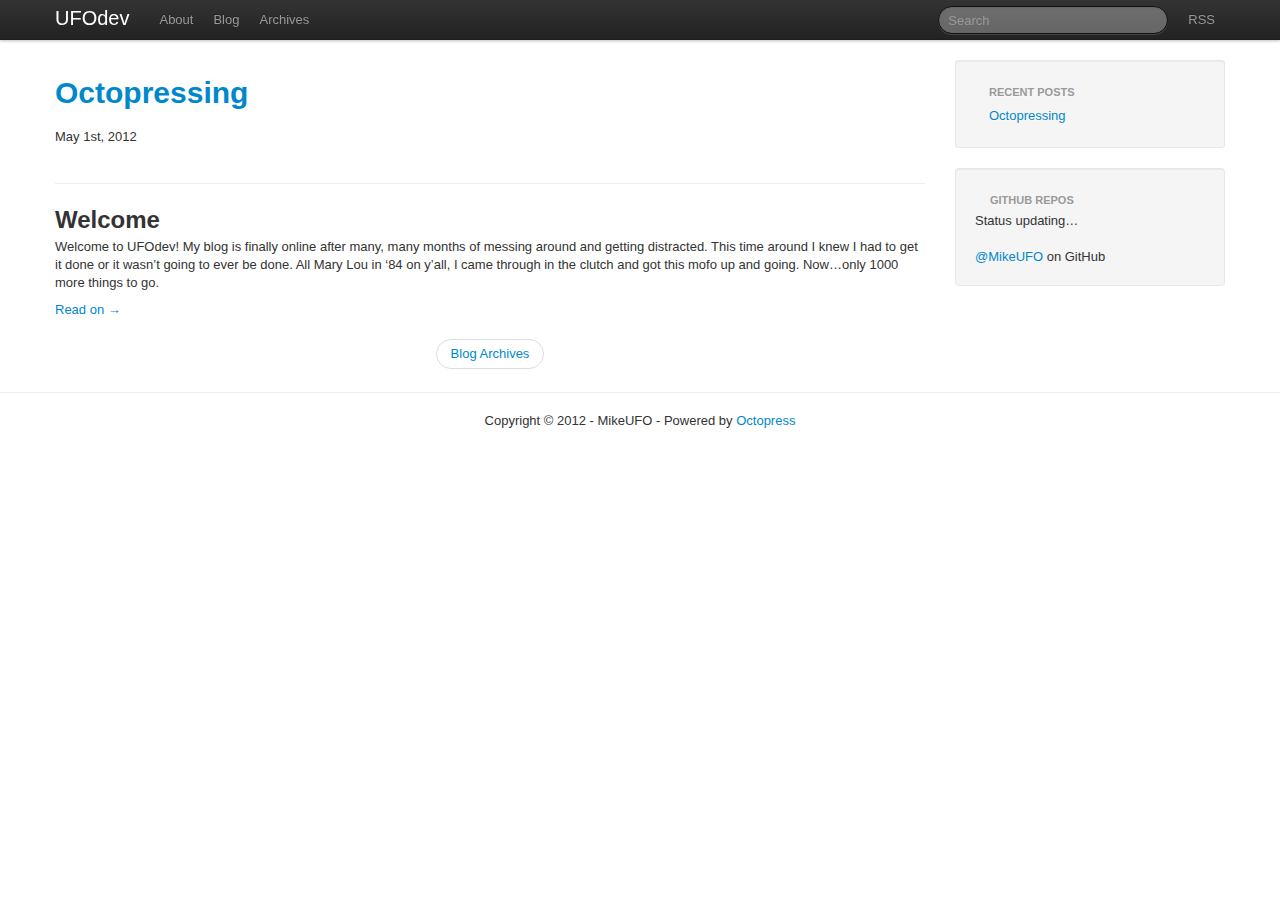
==== commit 792d3f70: "Site updated at 2012-05-25 12:56:57 UTC" ====
--- a/index.html
+++ b/index.html
@@ -148,6 +148,35 @@
   </ul>
 </section>
 
+<section class="well">
+  <ul id="gh_repos" class="nav">
+    <li class="nav-header">GitHub Repos</li>
+    <li class="loading">Status updating&#8230;</li>
+  </ul>
+  
+  <a href="https://github.com/MikeUFO">@MikeUFO</a> on GitHub
+  
+  <script type="text/javascript">
+    $.domReady(function(){
+        if (!window.jXHR){
+            var jxhr = document.createElement('script');
+            jxhr.type = 'text/javascript';
+            jxhr.src = '/javascripts/libs/jXHR.js';
+            var s = document.getElementsByTagName('script')[0];
+            s.parentNode.insertBefore(jxhr, s);
+        }
+
+        github.showRepos({
+            user: 'MikeUFO',
+            count: 0,
+            skip_forks: true,
+            target: '#gh_repos'
+        });
+    });
+  </script>
+  <script src="/javascripts/github.js" type="text/javascript"> </script>
+</section>
+
 
 
 
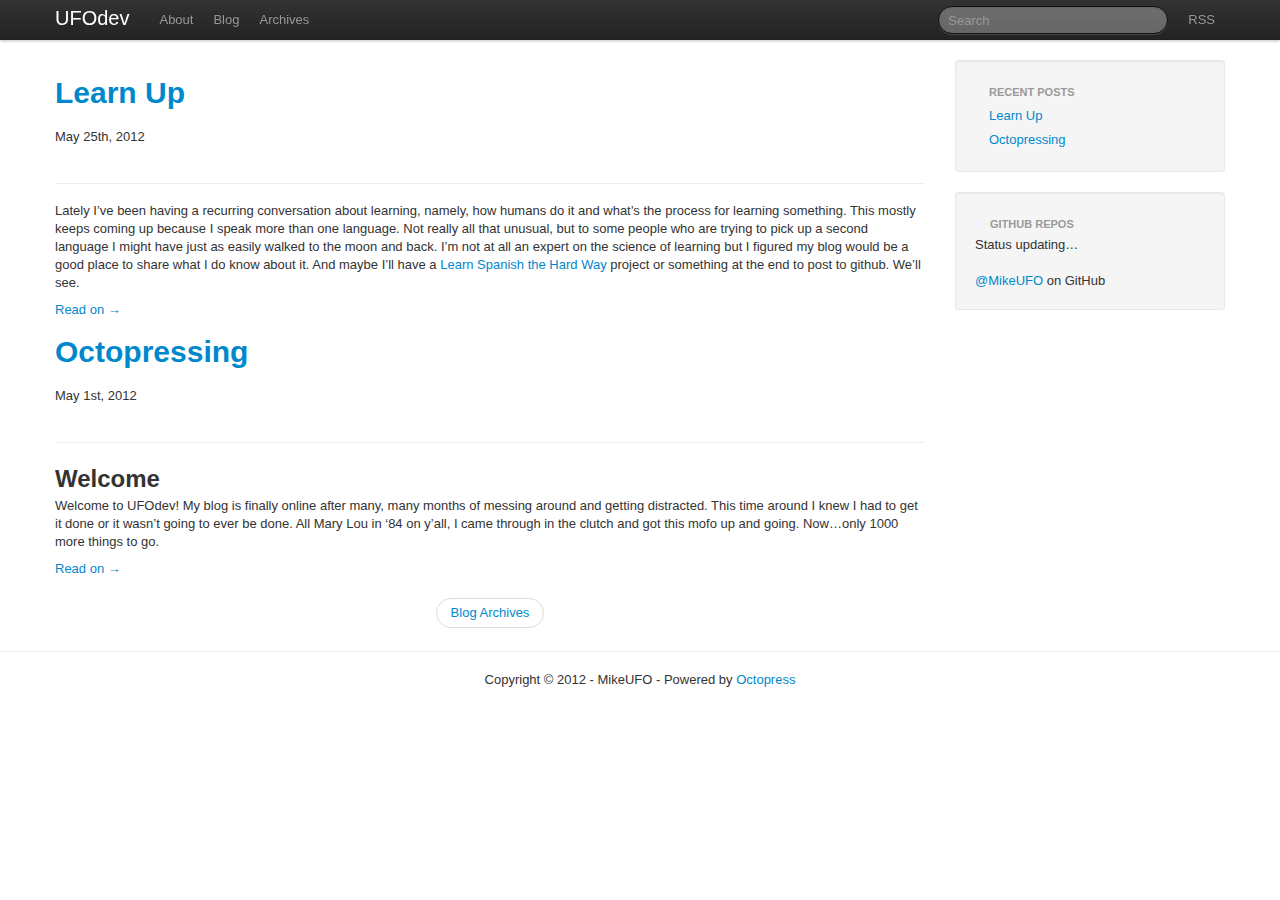
==== commit 254ecd4a: "Site updated at 2012-05-31 18:47:25 UTC" ====
--- a/index.html
+++ b/index.html
@@ -9,7 +9,7 @@
   <meta name="author" content="MikeUFO">
 
   
-  <meta name="description" content="Welcome Welcome to UFOdev! My blog is finally online after many, many months of messing around and getting distracted. This time around I knew I had &hellip;">
+  <meta name="description" content="Lately I&#8217;ve been having a recurring conversation about learning, namely, how humans do it and what&#8217;s the process for learning something. &hellip;">
   
 
   <!-- http://t.co/dKP3o1e -->
@@ -93,6 +93,45 @@
       
   <header class="page-header">
     
+      <h1 class="entry-title"><a href="/blog/2012/05/25/learn-up/">Learn Up</a></h1>
+    
+    
+      <p class="meta">
+        
+
+
+
+
+
+
+
+
+  
+
+
+<time datetime="2012-05-25T11:49:00-04:00" pubdate data-updated="true">May 25<span>th</span>, 2012</time>
+        
+      </p>
+    
+  </header>
+
+
+  <div class="entry-content"><p>Lately I&#8217;ve been having a recurring conversation about learning, namely, how humans do it and what&#8217;s the process for learning something. This mostly keeps coming up because I speak more than one language. Not really all that unusual, but to some people who are trying to pick up a second language I might have just as easily walked to the moon and back. I&#8217;m not at all an expert on the science of learning but I figured my blog would be a good place to share what I do know about it. And maybe I&#8217;ll have a <a href="http://http://www.learncodethehardway.org/">Learn Spanish the Hard Way</a> project or something at the end to post to github. We&#8217;ll see.</div>
+  
+  
+    <footer>
+      <a rel="full-article" href="/blog/2012/05/25/learn-up/">Read on &rarr;</a>
+    </footer>
+  
+
+
+    </article>
+  
+  
+    <article>
+      
+  <header class="page-header">
+    
       <h1 class="entry-title"><a href="/blog/2012/05/01/octopressing/">Octopressing</a></h1>
     
     
@@ -140,6 +179,10 @@
     <section class="well">
   <ul id="recent_posts" class="nav nav-list">
     <li class="nav-header">Recent Posts</li>
+    
+      <li class="post">
+        <a href="/blog/2012/05/25/learn-up/">Learn Up</a>
+      </li>
     
       <li class="post">
         <a href="/blog/2012/05/01/octopressing/">Octopressing</a>
